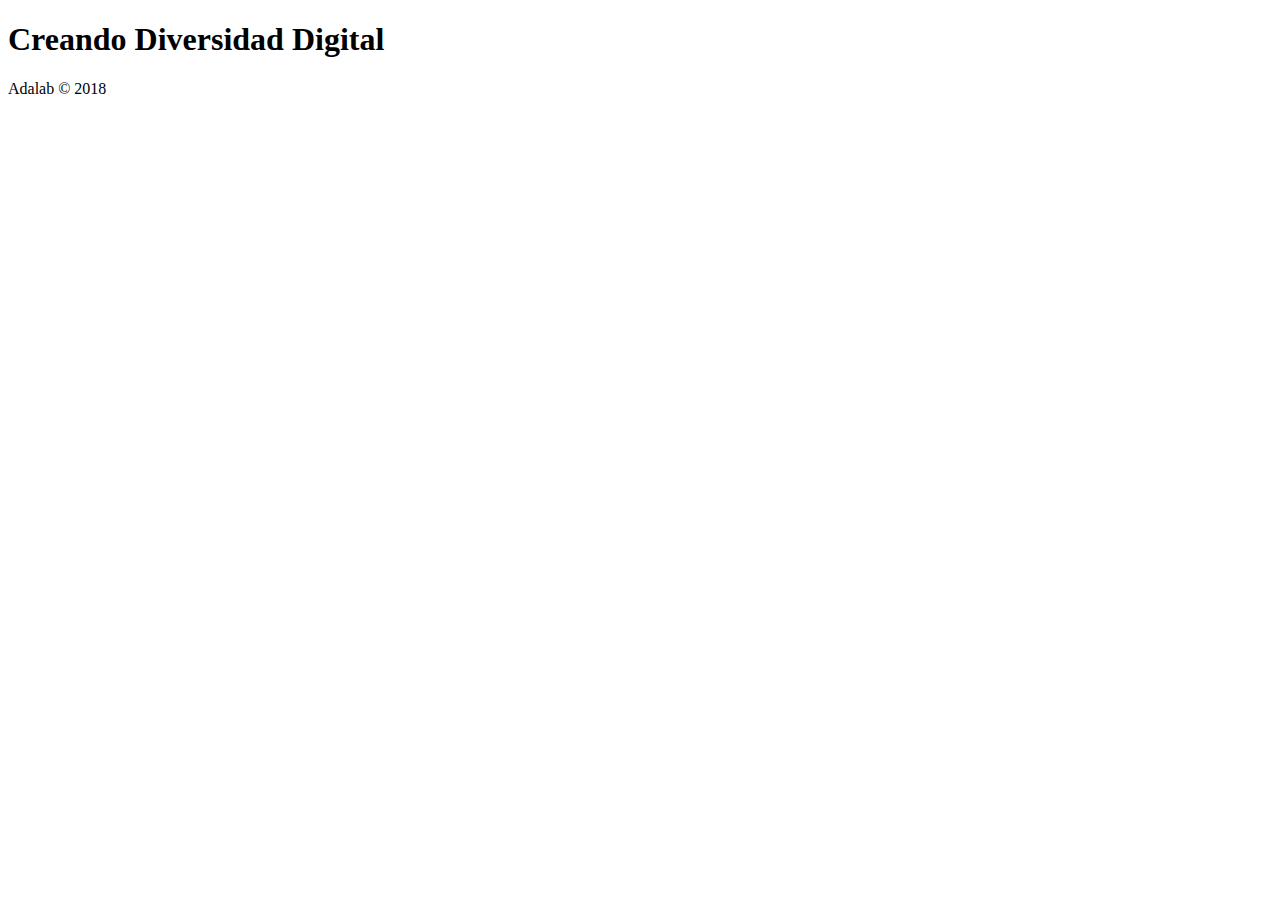
==== public/index.html @ 4b5f5524 "Add Starter kit" ====
<!DOCTYPE html>
<html lang="es">
<head>
    <meta charset="UTF-8">
    <meta http-equiv="X-UA-Compatible" content="IE=edge">
    <meta name="viewport" content="width=device-width, initial-scale=1.0">
    <link rel="stylesheet" href="./assets/css/main.css"/>
    <title>Evaluación final módulo 1</title>
</head>
<body>
<header>

</header>
<main>
    <h1>
Creando Diversidad Digital
    </h1>
  </main>
<footer>
 <span class="Adalab-2018 Copyright"> 
    Adalab © 2018
</span>
</footer>
</body>
</html>
---- public/assets/css/main.css ----
/*@import 'core/variables';
@import 'core/reset';
@import 'components/code';
@import 'components/links';
@import 'layout/page';
@import 'layout/header';
@import 'layout/footer';
@import 'pages/index';*/

/*# sourceMappingURL=main.css.map */
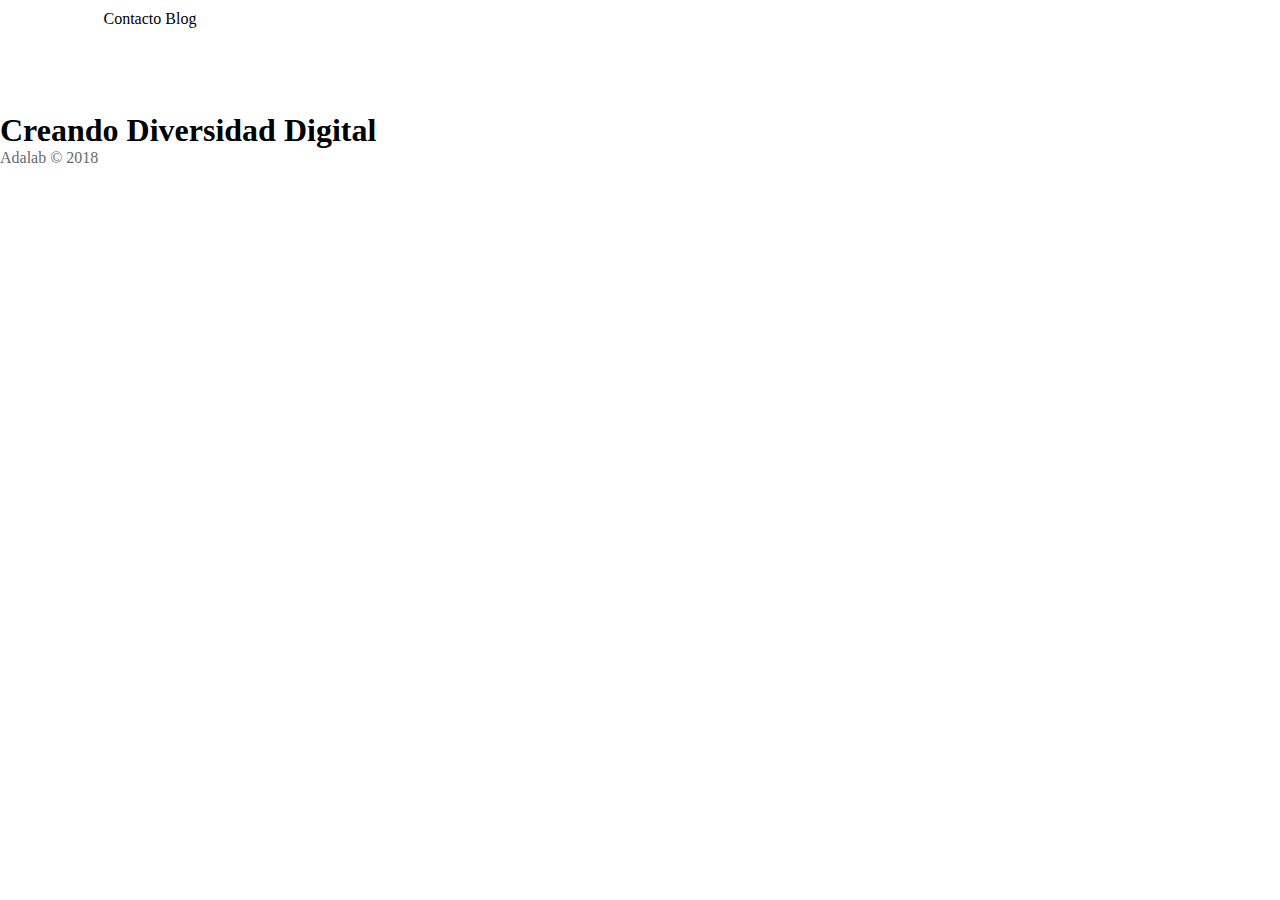
==== commit 1e0578e2: "Add scss initial structure" ====
--- a/public/index.html
+++ b/public/index.html
@@ -9,17 +9,25 @@
 </head>
 <body>
 <header>
-
+    <div id="Bitmap">
+    <span class="Contacto">
+        Contacto 
+    </span>
+    <span class="Blog">
+            Blog
+     </span>
+ 
 </header>
 <main>
     <h1>
 Creando Diversidad Digital
     </h1>
-  </main>
+</main>
+
 <footer>
- <span class="Adalab-2018 Copyright"> 
+  <span class="Adalab-2018 Copyright"> 
     Adalab © 2018
-</span>
+  </span>
 </footer>
 </body>
 </html>--- a/public/assets/css/main.css
+++ b/public/assets/css/main.css
@@ -1,10 +1,85 @@
-/*@import 'core/variables';
-@import 'core/reset';
-@import 'components/code';
-@import 'components/links';
-@import 'layout/page';
-@import 'layout/header';
-@import 'layout/footer';
-@import 'pages/index';*/
+* {
+  box-sizing: border-box;
+  margin: 0;
+  padding: 0; }
+
+.code {
+  font-size: 16px;
+  background: #d8d8d8;
+  padding: 0 5px;
+  border-radius: 5px; }
+
+.link__adalab:hover {
+  background-color: #099d8d;
+  color: #fff; }
+
+.link__github:hover {
+  background-color: #CCC;
+  color: #000; }
+
+* {
+  box-sizing: border-box;
+  padding: 0;
+  margin: 0; }
+
+header {
+  width: 320px;
+  height: 112px;
+  padding: 10px 82.5px 13px 83px;
+  border: solid 20px var(--pinkish-grey);
+  background-color: var(--white); }
+
+.Blog {
+  width: 48px;
+  height: 19px;
+  margin: 0 20.5px 0 0;
+  font-family: Rubik;
+  font-size: 16px;
+  font-weight: normal;
+  font-stretch: normal;
+  font-style: normal;
+  line-height: normal;
+  letter-spacing: normal;
+  text-align: center;
+  color: var(--greyish-brown); }
+
+.Contacto {
+  width: 82px;
+  height: 19px;
+  margin: 0 0 0 20.5px;
+  font-family: Rubik;
+  font-size: 16px;
+  font-weight: normal;
+  font-stretch: normal;
+  font-style: normal;
+  line-height: normal;
+  letter-spacing: normal;
+  text-align: center;
+  color: var(--greyish-brown); }
+
+#Bitmap {
+  width: 154.5px;
+  height: 60px;
+  margin: 0 0 10px; }
+
+Footer {
+  width: 320px;
+  height: 90px; }
+
+.Adalab-2018 {
+  width: 109px;
+  height: 19px;
+  font-family: Rubik;
+  font-size: 16px;
+  font-weight: normal;
+  font-stretch: normal;
+  font-style: normal;
+  line-height: normal;
+  letter-spacing: normal;
+  color: #676a6d; }
+
+.main__list {
+  padding-left: 2rem;
+  padding-bottom: 20px; }
 
 /*# sourceMappingURL=main.css.map */
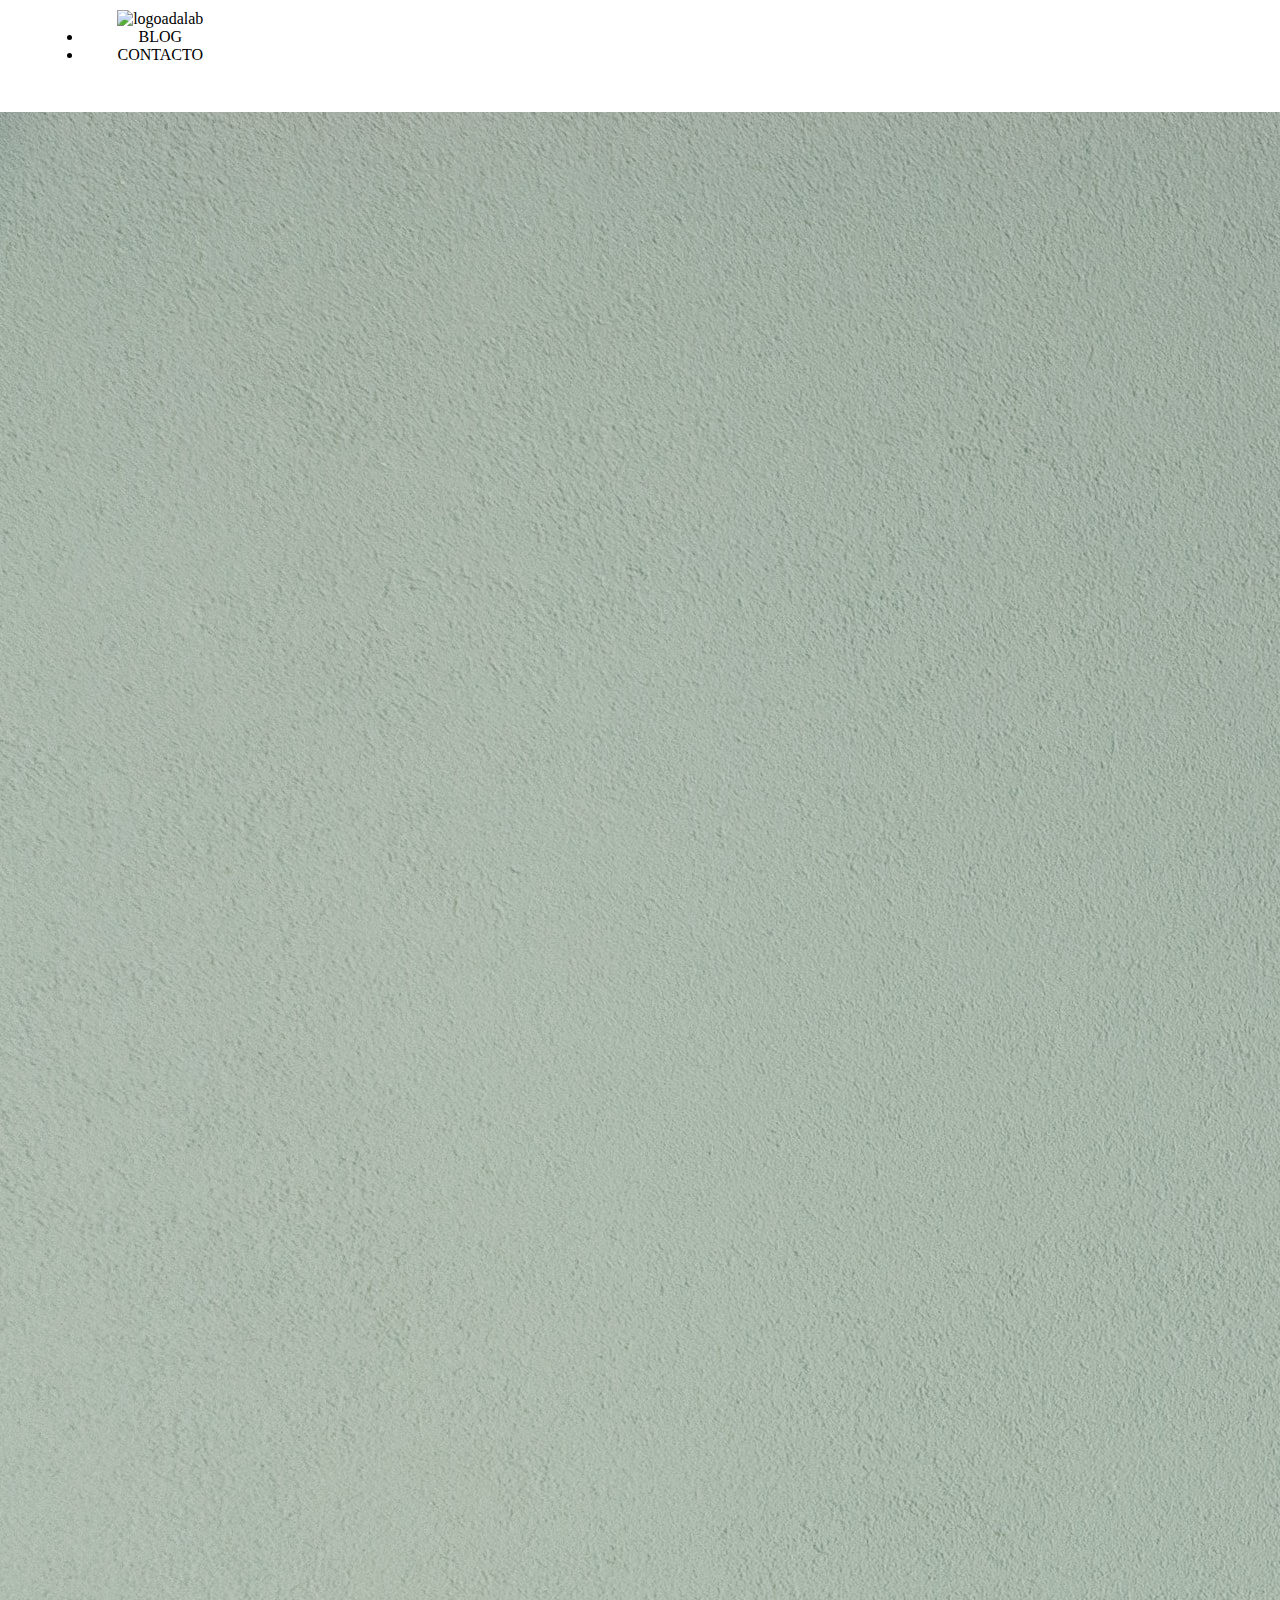
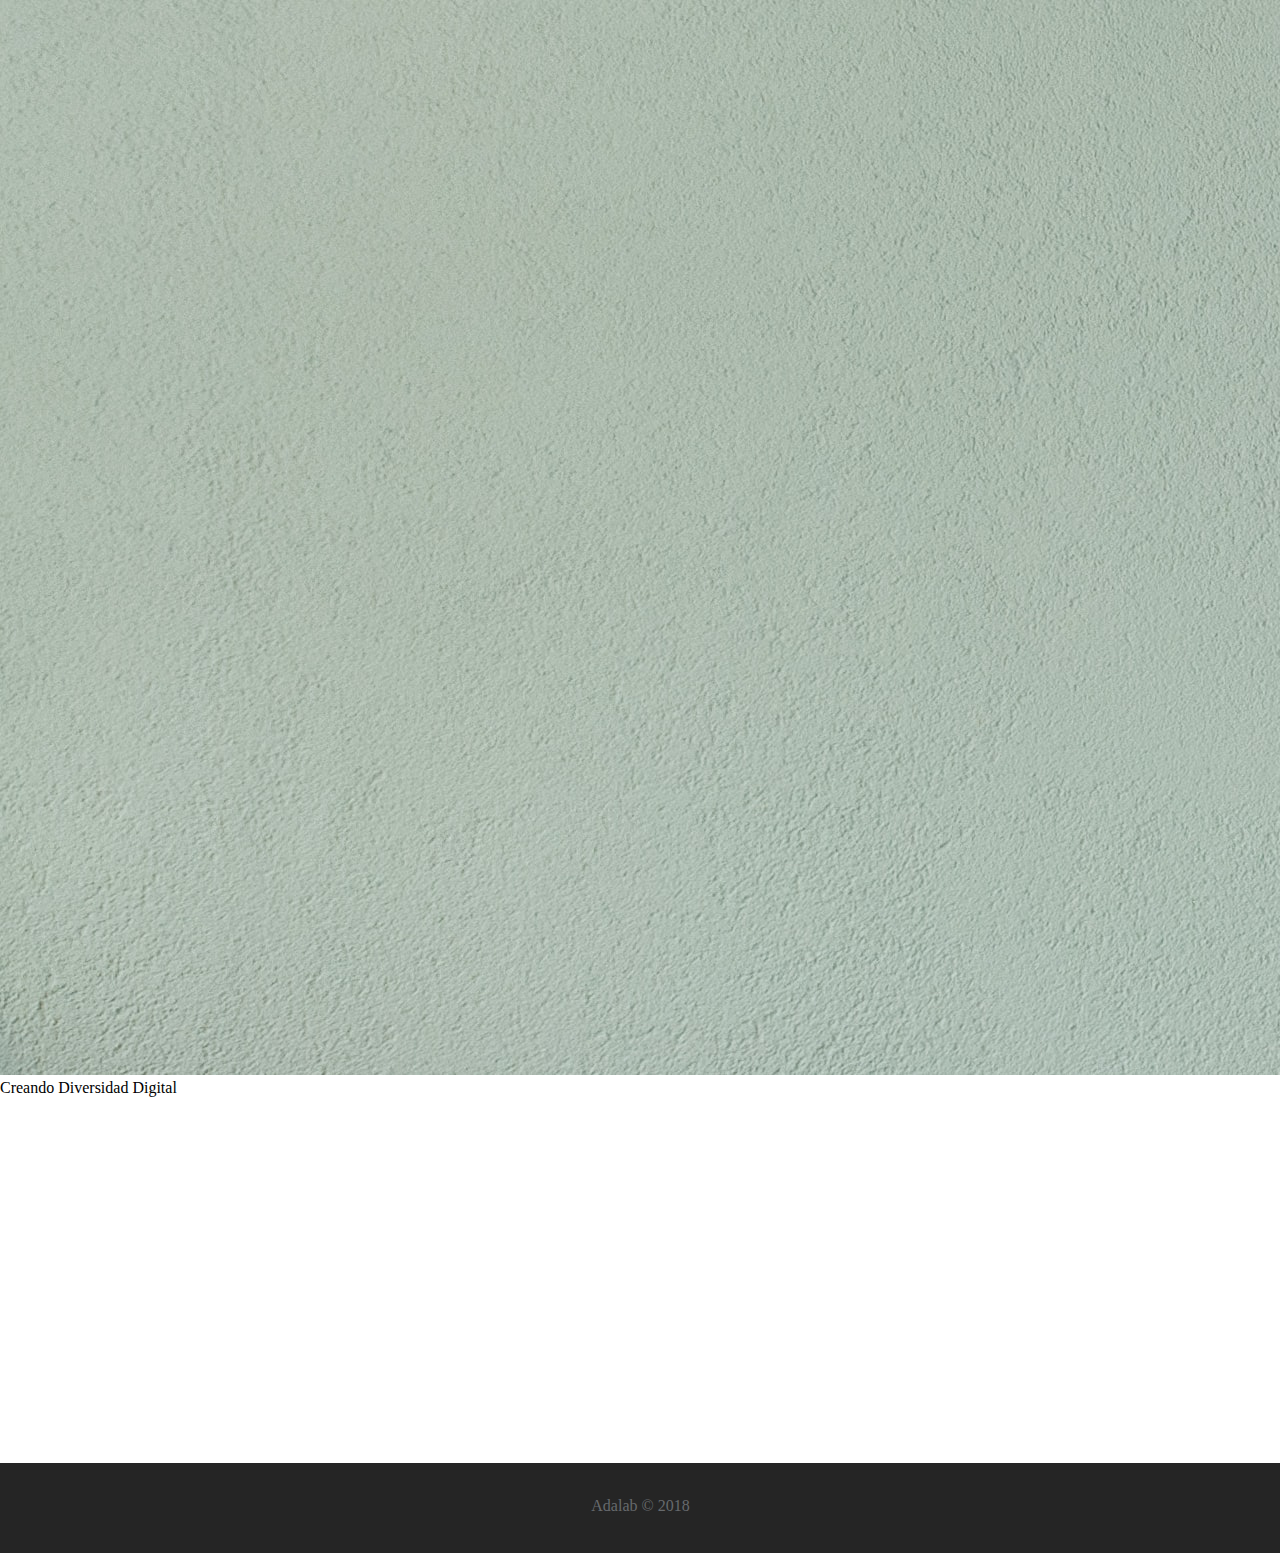
==== commit 5d4dafb0: "Add almost finish footer" ====
--- a/public/index.html
+++ b/public/index.html
@@ -4,30 +4,34 @@
     <meta charset="UTF-8">
     <meta http-equiv="X-UA-Compatible" content="IE=edge">
     <meta name="viewport" content="width=device-width, initial-scale=1.0">
+    <link rel="stylesheet" href="./styles/reset.css" />
     <link rel="stylesheet" href="./assets/css/main.css"/>
     <title>Evaluación final módulo 1</title>
 </head>
 <body>
-<header>
+<header class="header">
     <div id="Bitmap">
-    <span class="Contacto">
-        Contacto 
-    </span>
-    <span class="Blog">
-            Blog
-     </span>
- 
+    <img class="imagen" src="./assets/images/adalab-logo.jpg" alt="logoadalab">
+    <menu>
+      <li class="blog">BLOG</li>
+      <li class="contacto">CONTACTO</li>
+  </menu>
 </header>
 <main>
-    <h1>
-Creando Diversidad Digital
-    </h1>
+
+    <div class="contenedor">
+        <img class="fondo"src="./assets/images/fondo.jpg" alt="Cuartoconlamparadepie">
+        <div class="texto-encima">Creando Diversidad Digital</div>
+    </div>
+
 </main>
 
-<footer>
-  <span class="Adalab-2018 Copyright"> 
-    Adalab © 2018
-  </span>
+<footer class="footer">
+
+<span class="Adalab-2018 Copyright">
+  Adalab © 2018
+</span>
+
 </footer>
 </body>
 </html>--- a/public/assets/css/main.css
+++ b/public/assets/css/main.css
@@ -2,32 +2,19 @@
   box-sizing: border-box;
   margin: 0;
   padding: 0; }
-
-.code {
-  font-size: 16px;
-  background: #d8d8d8;
-  padding: 0 5px;
-  border-radius: 5px; }
-
-.link__adalab:hover {
-  background-color: #099d8d;
-  color: #fff; }
-
-.link__github:hover {
-  background-color: #CCC;
-  color: #000; }
 
 * {
   box-sizing: border-box;
   padding: 0;
   margin: 0; }
 
-header {
+.header {
   width: 320px;
   height: 112px;
   padding: 10px 82.5px 13px 83px;
   border: solid 20px var(--pinkish-grey);
-  background-color: var(--white); }
+  background-color: #ffffff;
+  text-align: center; }
 
 .Blog {
   width: 48px;
@@ -62,9 +49,13 @@
   height: 60px;
   margin: 0 0 10px; }
 
-Footer {
-  width: 320px;
-  height: 90px; }
+.footer {
+  width: 100vw;
+  height: 90px;
+  margin: 366px 0 0;
+  padding: 34px 105px 37px 106px;
+  text-align: center;
+  background-color: #252525; }
 
 .Adalab-2018 {
   width: 109px;
@@ -78,8 +69,4 @@
   letter-spacing: normal;
   color: #676a6d; }
 
-.main__list {
-  padding-left: 2rem;
-  padding-bottom: 20px; }
-
 /*# sourceMappingURL=main.css.map */
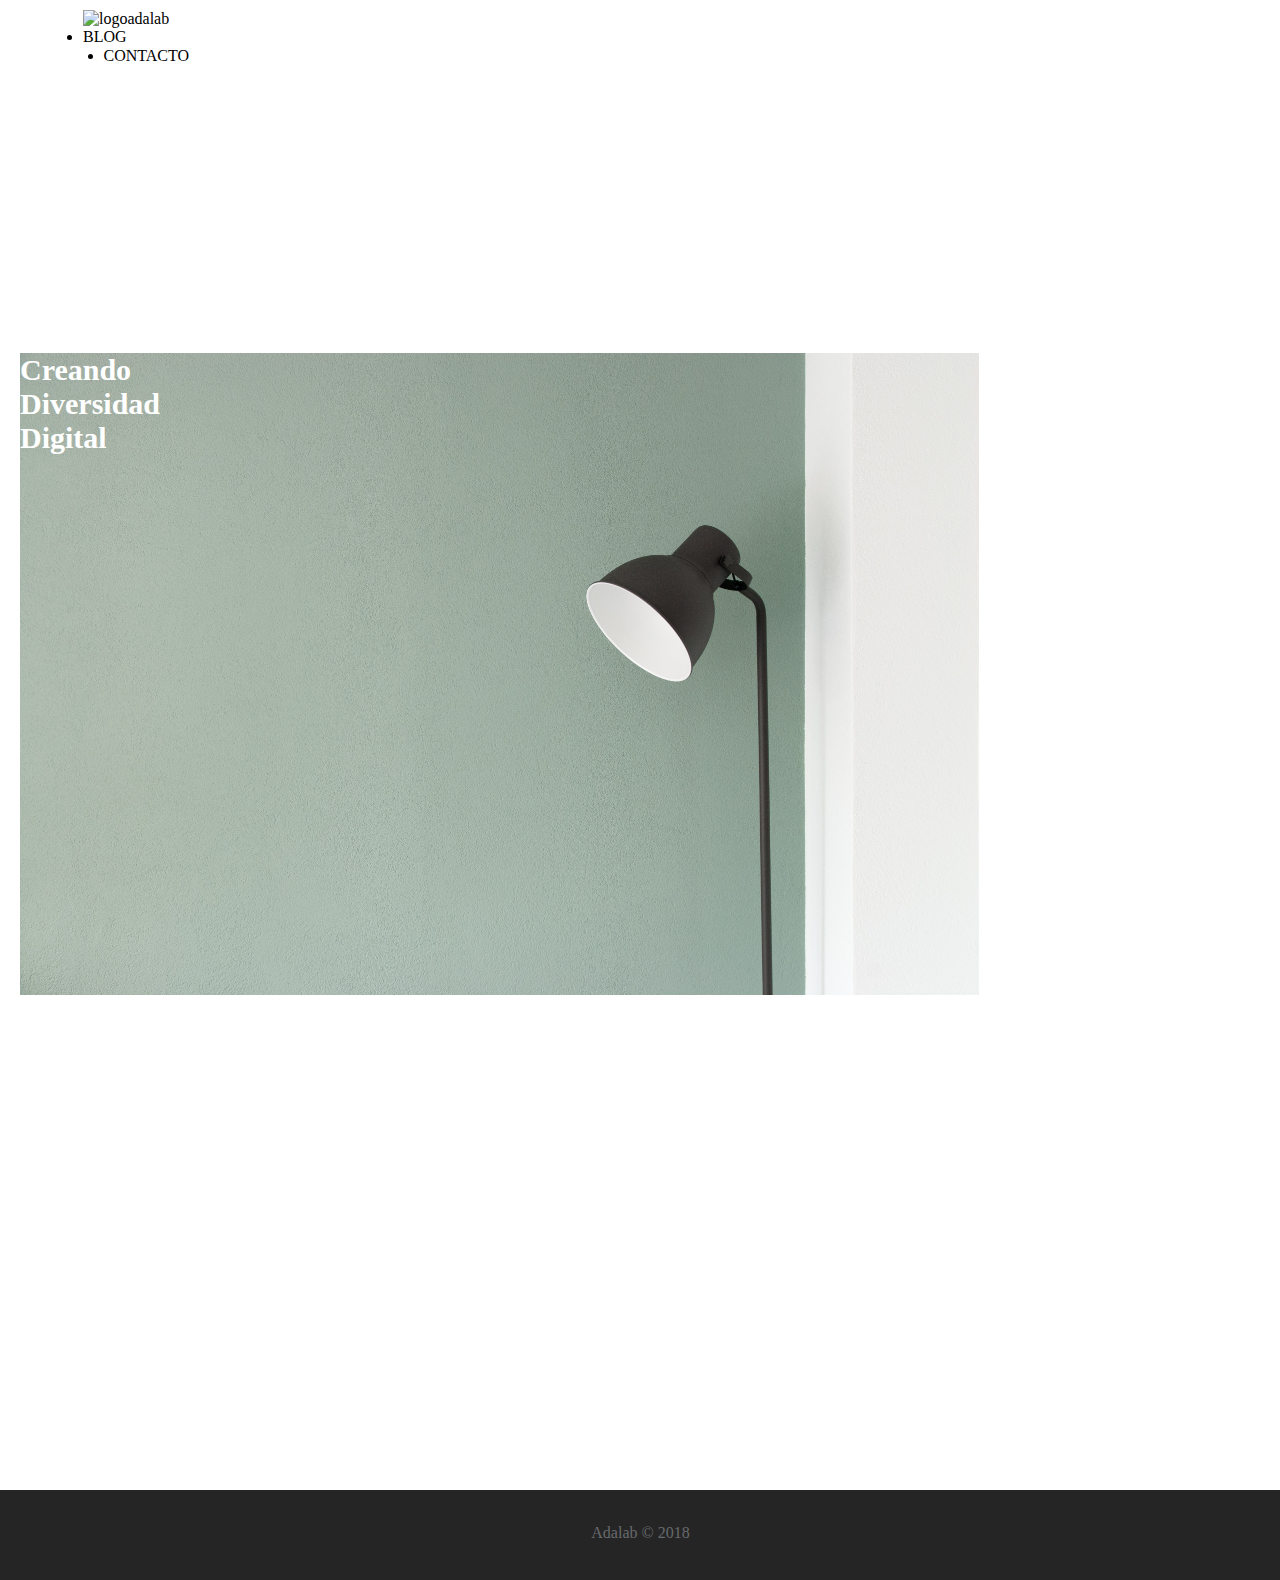
==== commit 60d26678: "addfinalresults" ====
--- a/public/index.html
+++ b/public/index.html
@@ -10,28 +10,28 @@
 </head>
 <body>
 <header class="header">
-    <div id="Bitmap">
     <img class="imagen" src="./assets/images/adalab-logo.jpg" alt="logoadalab">
-    <menu>
-      <li class="blog">BLOG</li>
-      <li class="contacto">CONTACTO</li>
+    <menu class="menu"></menu>
+    <li class="blog">BLOG </li>
+    <li class="contacto">CONTACTO</li>
   </menu>
 </header>
 <main>
 
-    <div class="contenedor">
+    <div class="container">
         <img class="fondo"src="./assets/images/fondo.jpg" alt="Cuartoconlamparadepie">
-        <div class="texto-encima">Creando Diversidad Digital</div>
+        <section class="text">Creando Diversidad Digital</section>
     </div>
-
+    
 </main>
 
 <footer class="footer">
-
+ 
 <span class="Adalab-2018 Copyright">
   Adalab © 2018
-</span>
+ </span>
 
 </footer>
+
 </body>
 </html>--- a/public/assets/css/main.css
+++ b/public/assets/css/main.css
@@ -1,7 +1,31 @@
 * {
   box-sizing: border-box;
-  margin: 0;
-  padding: 0; }
+  padding: 0;
+  margin: 0; }
+
+.container {
+  width: 320px;
+  height: 366px;
+  margin: 112px 0 0;
+  padding: 129px 139px 129px 20px;
+  position: relative;
+  display: flex;
+  text-align: left;
+  height: 100vh;
+  width: auto; }
+
+.text {
+  position: absolute;
+  width: 161px;
+  height: 108px;
+  font-family: Rubik;
+  font-size: 30px;
+  font-weight: bold;
+  font-stretch: normal;
+  font-style: normal;
+  line-height: normal;
+  letter-spacing: normal;
+  color: white; }
 
 * {
   box-sizing: border-box;
@@ -13,24 +37,13 @@
   height: 112px;
   padding: 10px 82.5px 13px 83px;
   border: solid 20px var(--pinkish-grey);
-  background-color: #ffffff;
-  text-align: center; }
+  background-color: #ffffff; }
 
-.Blog {
-  width: 48px;
-  height: 19px;
-  margin: 0 20.5px 0 0;
-  font-family: Rubik;
-  font-size: 16px;
-  font-weight: normal;
-  font-stretch: normal;
-  font-style: normal;
-  line-height: normal;
-  letter-spacing: normal;
-  text-align: center;
-  color: var(--greyish-brown); }
+.menu {
+  display: flex;
+  align-items: center; }
 
-.Contacto {
+.contacto {
   width: 82px;
   height: 19px;
   margin: 0 0 0 20.5px;
@@ -44,10 +57,19 @@
   text-align: center;
   color: var(--greyish-brown); }
 
-#Bitmap {
-  width: 154.5px;
-  height: 60px;
-  margin: 0 0 10px; }
+.blog {
+  width: 42px;
+  height: 19px;
+  margin: 0 20.5px 0 0;
+  font-family: Rubik;
+  font-size: 16px;
+  font-weight: normal;
+  font-stretch: normal;
+  font-style: normal;
+  line-height: normal;
+  letter-spacing: normal;
+  text-align: center;
+  color: var(--greyish-brown); }
 
 .footer {
   width: 100vw;
